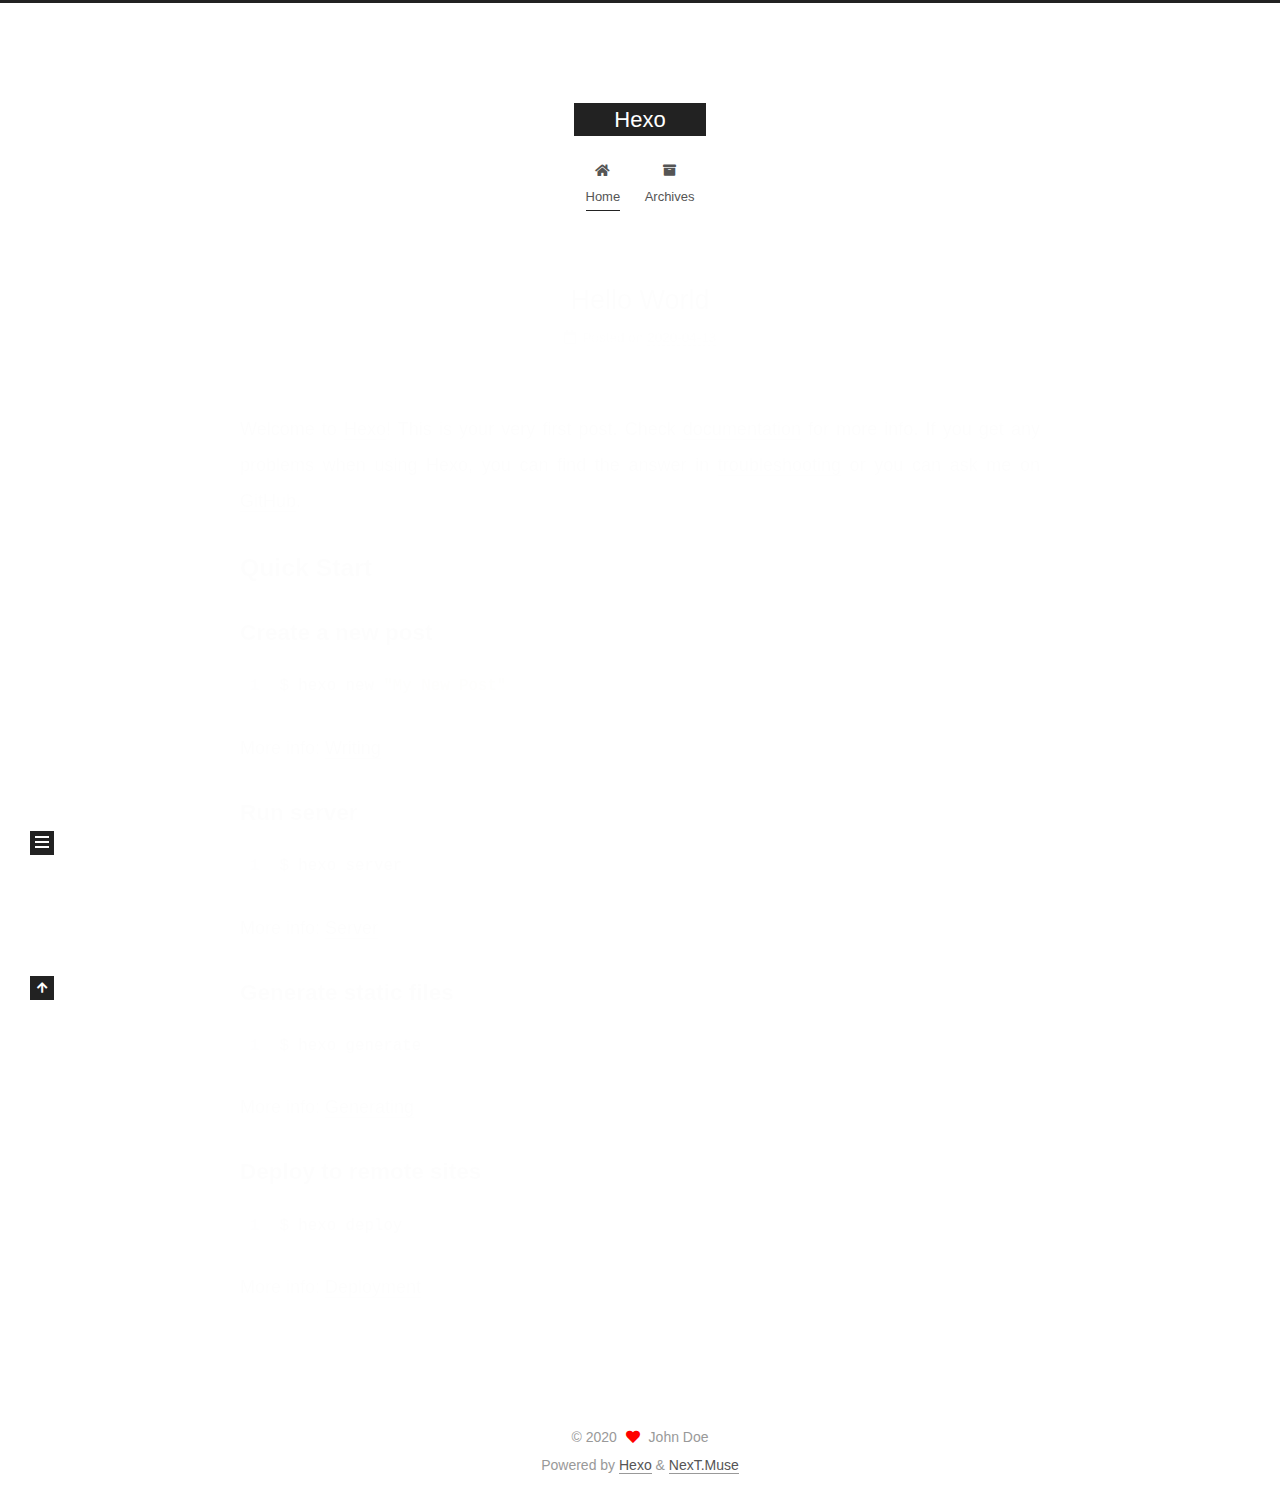
==== index.html @ 6c90b7fc "Site updated: 2020-04-13 21:59:15" ====
<!DOCTYPE html>
<html lang="en">
<head>
  <meta charset="UTF-8">
<meta name="viewport" content="width=device-width, initial-scale=1, maximum-scale=2">
<meta name="theme-color" content="#222">
<meta name="generator" content="Hexo 4.2.0">
  <link rel="apple-touch-icon" sizes="180x180" href="/images/apple-touch-icon-next.png">
  <link rel="icon" type="image/png" sizes="32x32" href="/images/favicon-32x32-next.png">
  <link rel="icon" type="image/png" sizes="16x16" href="/images/favicon-16x16-next.png">
  <link rel="mask-icon" href="/images/logo.svg" color="#222">

<link rel="stylesheet" href="/css/main.css">


<link rel="stylesheet" href="/lib/font-awesome/css/all.min.css">

<script id="hexo-configurations">
    var NexT = window.NexT || {};
    var CONFIG = {"hostname":"yoursite.com","root":"/","scheme":"Muse","version":"7.8.0","exturl":false,"sidebar":{"position":"left","display":"post","padding":18,"offset":12,"onmobile":false},"copycode":{"enable":false,"show_result":false,"style":null},"back2top":{"enable":true,"sidebar":false,"scrollpercent":false},"bookmark":{"enable":false,"color":"#222","save":"auto"},"fancybox":false,"mediumzoom":false,"lazyload":false,"pangu":false,"comments":{"style":"tabs","active":null,"storage":true,"lazyload":false,"nav":null},"algolia":{"hits":{"per_page":10},"labels":{"input_placeholder":"Search for Posts","hits_empty":"We didn't find any results for the search: ${query}","hits_stats":"${hits} results found in ${time} ms"}},"localsearch":{"enable":false,"trigger":"auto","top_n_per_article":1,"unescape":false,"preload":false},"motion":{"enable":true,"async":false,"transition":{"post_block":"fadeIn","post_header":"slideDownIn","post_body":"slideDownIn","coll_header":"slideLeftIn","sidebar":"slideUpIn"}}};
  </script>

  <meta property="og:type" content="website">
<meta property="og:title" content="Hexo">
<meta property="og:url" content="http://yoursite.com/index.html">
<meta property="og:site_name" content="Hexo">
<meta property="og:locale" content="en_US">
<meta property="article:author" content="John Doe">
<meta name="twitter:card" content="summary">

<link rel="canonical" href="http://yoursite.com/">


<script id="page-configurations">
  // https://hexo.io/docs/variables.html
  CONFIG.page = {
    sidebar: "",
    isHome : true,
    isPost : false,
    lang   : 'en'
  };
</script>

  <title>Hexo</title>
  






  <noscript>
  <style>
  .use-motion .brand,
  .use-motion .menu-item,
  .sidebar-inner,
  .use-motion .post-block,
  .use-motion .pagination,
  .use-motion .comments,
  .use-motion .post-header,
  .use-motion .post-body,
  .use-motion .collection-header { opacity: initial; }

  .use-motion .site-title,
  .use-motion .site-subtitle {
    opacity: initial;
    top: initial;
  }

  .use-motion .logo-line-before i { left: initial; }
  .use-motion .logo-line-after i { right: initial; }
  </style>
</noscript>

</head>

<body itemscope itemtype="http://schema.org/WebPage">
  <div class="container use-motion">
    <div class="headband"></div>

    <header class="header" itemscope itemtype="http://schema.org/WPHeader">
      <div class="header-inner"><div class="site-brand-container">
  <div class="site-nav-toggle">
    <div class="toggle" aria-label="Toggle navigation bar">
      <span class="toggle-line toggle-line-first"></span>
      <span class="toggle-line toggle-line-middle"></span>
      <span class="toggle-line toggle-line-last"></span>
    </div>
  </div>

  <div class="site-meta">

    <a href="/" class="brand" rel="start">
      <span class="logo-line-before"><i></i></span>
      <h1 class="site-title">Hexo</h1>
      <span class="logo-line-after"><i></i></span>
    </a>
  </div>

  <div class="site-nav-right">
    <div class="toggle popup-trigger">
    </div>
  </div>
</div>




<nav class="site-nav">
  <ul id="menu" class="main-menu menu">
        <li class="menu-item menu-item-home">

    <a href="/" rel="section"><i class="fa fa-home fa-fw"></i>Home</a>

  </li>
        <li class="menu-item menu-item-archives">

    <a href="/archives/" rel="section"><i class="fa fa-archive fa-fw"></i>Archives</a>

  </li>
  </ul>
</nav>




</div>
    </header>

    
  <div class="back-to-top">
    <i class="fa fa-arrow-up"></i>
    <span>0%</span>
  </div>


    <main class="main">
      <div class="main-inner">
        <div class="content-wrap">
          

          <div class="content index posts-expand">
            
      
  
  
  <article itemscope itemtype="http://schema.org/Article" class="post-block" lang="en">
    <link itemprop="mainEntityOfPage" href="http://yoursite.com/2020/04/13/hello-world/">

    <span hidden itemprop="author" itemscope itemtype="http://schema.org/Person">
      <meta itemprop="image" content="/images/avatar.gif">
      <meta itemprop="name" content="John Doe">
      <meta itemprop="description" content="">
    </span>

    <span hidden itemprop="publisher" itemscope itemtype="http://schema.org/Organization">
      <meta itemprop="name" content="Hexo">
    </span>
      <header class="post-header">
        <h2 class="post-title" itemprop="name headline">
          
            <a href="/2020/04/13/hello-world/" class="post-title-link" itemprop="url">Hello World</a>
        </h2>

        <div class="post-meta">
            <span class="post-meta-item">
              <span class="post-meta-item-icon">
                <i class="far fa-calendar"></i>
              </span>
              <span class="post-meta-item-text">Posted on</span>

              <time title="Created: 2020-04-13 21:19:01" itemprop="dateCreated datePublished" datetime="2020-04-13T21:19:01+08:00">2020-04-13</time>
            </span>

          

        </div>
      </header>

    
    
    
    <div class="post-body" itemprop="articleBody">

      
          <p>Welcome to <a href="https://hexo.io/" target="_blank" rel="noopener">Hexo</a>! This is your very first post. Check <a href="https://hexo.io/docs/" target="_blank" rel="noopener">documentation</a> for more info. If you get any problems when using Hexo, you can find the answer in <a href="https://hexo.io/docs/troubleshooting.html" target="_blank" rel="noopener">troubleshooting</a> or you can ask me on <a href="https://github.com/hexojs/hexo/issues" target="_blank" rel="noopener">GitHub</a>.</p>
<h2 id="Quick-Start"><a href="#Quick-Start" class="headerlink" title="Quick Start"></a>Quick Start</h2><h3 id="Create-a-new-post"><a href="#Create-a-new-post" class="headerlink" title="Create a new post"></a>Create a new post</h3><figure class="highlight bash"><table><tr><td class="gutter"><pre><span class="line">1</span><br></pre></td><td class="code"><pre><span class="line">$ hexo new <span class="string">"My New Post"</span></span><br></pre></td></tr></table></figure>

<p>More info: <a href="https://hexo.io/docs/writing.html" target="_blank" rel="noopener">Writing</a></p>
<h3 id="Run-server"><a href="#Run-server" class="headerlink" title="Run server"></a>Run server</h3><figure class="highlight bash"><table><tr><td class="gutter"><pre><span class="line">1</span><br></pre></td><td class="code"><pre><span class="line">$ hexo server</span><br></pre></td></tr></table></figure>

<p>More info: <a href="https://hexo.io/docs/server.html" target="_blank" rel="noopener">Server</a></p>
<h3 id="Generate-static-files"><a href="#Generate-static-files" class="headerlink" title="Generate static files"></a>Generate static files</h3><figure class="highlight bash"><table><tr><td class="gutter"><pre><span class="line">1</span><br></pre></td><td class="code"><pre><span class="line">$ hexo generate</span><br></pre></td></tr></table></figure>

<p>More info: <a href="https://hexo.io/docs/generating.html" target="_blank" rel="noopener">Generating</a></p>
<h3 id="Deploy-to-remote-sites"><a href="#Deploy-to-remote-sites" class="headerlink" title="Deploy to remote sites"></a>Deploy to remote sites</h3><figure class="highlight bash"><table><tr><td class="gutter"><pre><span class="line">1</span><br></pre></td><td class="code"><pre><span class="line">$ hexo deploy</span><br></pre></td></tr></table></figure>

<p>More info: <a href="https://hexo.io/docs/one-command-deployment.html" target="_blank" rel="noopener">Deployment</a></p>

      
    </div>

    
    
    
      <footer class="post-footer">
        <div class="post-eof"></div>
      </footer>
  </article>
  
  
  


  



          </div>
          

<script>
  window.addEventListener('tabs:register', () => {
    let { activeClass } = CONFIG.comments;
    if (CONFIG.comments.storage) {
      activeClass = localStorage.getItem('comments_active') || activeClass;
    }
    if (activeClass) {
      let activeTab = document.querySelector(`a[href="#comment-${activeClass}"]`);
      if (activeTab) {
        activeTab.click();
      }
    }
  });
  if (CONFIG.comments.storage) {
    window.addEventListener('tabs:click', event => {
      if (!event.target.matches('.tabs-comment .tab-content .tab-pane')) return;
      let commentClass = event.target.classList[1];
      localStorage.setItem('comments_active', commentClass);
    });
  }
</script>

        </div>
          
  
  <div class="toggle sidebar-toggle">
    <span class="toggle-line toggle-line-first"></span>
    <span class="toggle-line toggle-line-middle"></span>
    <span class="toggle-line toggle-line-last"></span>
  </div>

  <aside class="sidebar">
    <div class="sidebar-inner">

      <ul class="sidebar-nav motion-element">
        <li class="sidebar-nav-toc">
          Table of Contents
        </li>
        <li class="sidebar-nav-overview">
          Overview
        </li>
      </ul>

      <!--noindex-->
      <div class="post-toc-wrap sidebar-panel">
      </div>
      <!--/noindex-->

      <div class="site-overview-wrap sidebar-panel">
        <div class="site-author motion-element" itemprop="author" itemscope itemtype="http://schema.org/Person">
  <p class="site-author-name" itemprop="name">John Doe</p>
  <div class="site-description" itemprop="description"></div>
</div>
<div class="site-state-wrap motion-element">
  <nav class="site-state">
      <div class="site-state-item site-state-posts">
          <a href="/archives/">
        
          <span class="site-state-item-count">1</span>
          <span class="site-state-item-name">posts</span>
        </a>
      </div>
  </nav>
</div>



      </div>

    </div>
  </aside>
  <div id="sidebar-dimmer"></div>


      </div>
    </main>

    <footer class="footer">
      <div class="footer-inner">
        

        

<div class="copyright">
  
  &copy; 
  <span itemprop="copyrightYear">2020</span>
  <span class="with-love">
    <i class="fa fa-heart"></i>
  </span>
  <span class="author" itemprop="copyrightHolder">John Doe</span>
</div>
  <div class="powered-by">Powered by <a href="https://hexo.io/" class="theme-link" rel="noopener" target="_blank">Hexo</a> & <a href="https://muse.theme-next.org/" class="theme-link" rel="noopener" target="_blank">NexT.Muse</a>
  </div>

        








      </div>
    </footer>
  </div>

  
  <script src="/lib/anime.min.js"></script>
  <script src="/lib/velocity/velocity.min.js"></script>
  <script src="/lib/velocity/velocity.ui.min.js"></script>

<script src="/js/utils.js"></script>

<script src="/js/motion.js"></script>


<script src="/js/schemes/muse.js"></script>


<script src="/js/next-boot.js"></script>




  















  

  

</body>
</html>
---- css/main.css ----
:root {
  --body-bg-color: #fff;
  --content-bg-color: #fff;
  --card-bg-color: #f5f5f5;
  --text-color: #555;
  --blockquote-color: #666;
  --link-color: #555;
  --link-hover-color: #222;
  --brand-color: #fff;
  --brand-hover-color: #fff;
  --table-row-odd-bg-color: #f9f9f9;
  --table-row-hover-bg-color: #f5f5f5;
  --menu-item-bg-color: #f5f5f5;
  --btn-default-bg: #222;
  --btn-default-color: #fff;
  --btn-default-border-color: #222;
  --btn-default-hover-bg: #fff;
  --btn-default-hover-color: #222;
  --btn-default-hover-border-color: #222;
}
html {
  line-height: 1.15; /* 1 */
  -webkit-text-size-adjust: 100%; /* 2 */
}
body {
  margin: 0;
}
main {
  display: block;
}
h1 {
  font-size: 2em;
  margin: 0.67em 0;
}
hr {
  box-sizing: content-box; /* 1 */
  height: 0; /* 1 */
  overflow: visible; /* 2 */
}
pre {
  font-family: monospace, monospace; /* 1 */
  font-size: 1em; /* 2 */
}
a {
  background: transparent;
}
abbr[title] {
  border-bottom: none; /* 1 */
  text-decoration: underline; /* 2 */
  text-decoration: underline dotted; /* 2 */
}
b,
strong {
  font-weight: bolder;
}
code,
kbd,
samp {
  font-family: monospace, monospace; /* 1 */
  font-size: 1em; /* 2 */
}
small {
  font-size: 80%;
}
sub,
sup {
  font-size: 75%;
  line-height: 0;
  position: relative;
  vertical-align: baseline;
}
sub {
  bottom: -0.25em;
}
sup {
  top: -0.5em;
}
img {
  border-style: none;
}
button,
input,
optgroup,
select,
textarea {
  font-family: inherit; /* 1 */
  font-size: 100%; /* 1 */
  line-height: 1.15; /* 1 */
  margin: 0; /* 2 */
}
button,
input {
/* 1 */
  overflow: visible;
}
button,
select {
/* 1 */
  text-transform: none;
}
button,
[type='button'],
[type='reset'],
[type='submit'] {
  -webkit-appearance: button;
}
button::-moz-focus-inner,
[type='button']::-moz-focus-inner,
[type='reset']::-moz-focus-inner,
[type='submit']::-moz-focus-inner {
  border-style: none;
  padding: 0;
}
button:-moz-focusring,
[type='button']:-moz-focusring,
[type='reset']:-moz-focusring,
[type='submit']:-moz-focusring {
  outline: 1px dotted ButtonText;
}
fieldset {
  padding: 0.35em 0.75em 0.625em;
}
legend {
  box-sizing: border-box; /* 1 */
  color: inherit; /* 2 */
  display: table; /* 1 */
  max-width: 100%; /* 1 */
  padding: 0; /* 3 */
  white-space: normal; /* 1 */
}
progress {
  vertical-align: baseline;
}
textarea {
  overflow: auto;
}
[type='checkbox'],
[type='radio'] {
  box-sizing: border-box; /* 1 */
  padding: 0; /* 2 */
}
[type='number']::-webkit-inner-spin-button,
[type='number']::-webkit-outer-spin-button {
  height: auto;
}
[type='search'] {
  outline-offset: -2px; /* 2 */
  -webkit-appearance: textfield; /* 1 */
}
[type='search']::-webkit-search-decoration {
  -webkit-appearance: none;
}
::-webkit-file-upload-button {
  font: inherit; /* 2 */
  -webkit-appearance: button; /* 1 */
}
details {
  display: block;
}
summary {
  display: list-item;
}
template {
  display: none;
}
[hidden] {
  display: none;
}
::selection {
  background: #262a30;
  color: #eee;
}
html,
body {
  height: 100%;
}
body {
  background: var(--body-bg-color);
  color: var(--text-color);
  font-family: 'Lato', "PingFang SC", "Microsoft YaHei", sans-serif;
  font-size: 1em;
  line-height: 2;
}
@media (max-width: 991px) {
  body {
    padding-left: 0 !important;
    padding-right: 0 !important;
  }
}
h1,
h2,
h3,
h4,
h5,
h6 {
  font-family: 'Lato', "PingFang SC", "Microsoft YaHei", sans-serif;
  font-weight: bold;
  line-height: 1.5;
  margin: 20px 0 15px;
}
h1 {
  font-size: 1.5em;
}
h2 {
  font-size: 1.375em;
}
h3 {
  font-size: 1.25em;
}
h4 {
  font-size: 1.125em;
}
h5 {
  font-size: 1em;
}
h6 {
  font-size: 0.875em;
}
p {
  margin: 0 0 20px 0;
}
a,
span.exturl {
  border-bottom: 1px solid #999;
  color: var(--link-color);
  outline: 0;
  text-decoration: none;
  overflow-wrap: break-word;
  word-wrap: break-word;
  cursor: pointer;
}
a:hover,
span.exturl:hover {
  border-bottom-color: var(--link-hover-color);
  color: var(--link-hover-color);
}
iframe,
img,
video {
  display: block;
  margin-left: auto;
  margin-right: auto;
  max-width: 100%;
}
hr {
  background-image: repeating-linear-gradient(-45deg, #ddd, #ddd 4px, transparent 4px, transparent 8px);
  border: 0;
  height: 3px;
  margin: 40px 0;
}
blockquote {
  border-left: 4px solid #ddd;
  color: var(--blockquote-color);
  margin: 0;
  padding: 0 15px;
}
blockquote cite::before {
  content: '-';
  padding: 0 5px;
}
dt {
  font-weight: bold;
}
dd {
  margin: 0;
  padding: 0;
}
kbd {
  background-color: #f5f5f5;
  background-image: linear-gradient(#eee, #fff, #eee);
  border: 1px solid #ccc;
  border-radius: 0.2em;
  box-shadow: 0.1em 0.1em 0.2em rgba(0,0,0,0.1);
  color: #555;
  font-family: inherit;
  padding: 0.1em 0.3em;
  white-space: nowrap;
}
.table-container {
  overflow: auto;
}
table {
  border-collapse: collapse;
  border-spacing: 0;
  font-size: 0.875em;
  margin: 0 0 20px 0;
  width: 100%;
}
tbody tr:nth-of-type(odd) {
  background: var(--table-row-odd-bg-color);
}
tbody tr:hover {
  background: var(--table-row-hover-bg-color);
}
caption,
th,
td {
  font-weight: normal;
  padding: 8px;
  text-align: left;
  vertical-align: middle;
}
th,
td {
  border: 1px solid #ddd;
  border-bottom: 3px solid #ddd;
}
th {
  font-weight: 700;
  padding-bottom: 10px;
}
td {
  border-bottom-width: 1px;
}
.btn {
  background: var(--btn-default-bg);
  border: 2px solid var(--btn-default-border-color);
  border-radius: 0;
  color: var(--btn-default-color);
  display: inline-block;
  font-size: 0.875em;
  line-height: 2;
  padding: 0 20px;
  text-decoration: none;
  transition-property: background-color;
  transition-delay: 0s;
  transition-duration: 0.2s;
  transition-timing-function: ease-in-out;
}
.btn:hover {
  background: var(--btn-default-hover-bg);
  border-color: var(--btn-default-hover-border-color);
  color: var(--btn-default-hover-color);
}
.btn + .btn {
  margin: 0 0 8px 8px;
}
.btn .fa-fw {
  text-align: left;
  width: 1.285714285714286em;
}
.toggle {
  line-height: 0;
}
.toggle .toggle-line {
  background: #fff;
  display: inline-block;
  height: 2px;
  left: 0;
  position: relative;
  top: 0;
  transition: all 0.4s;
  vertical-align: top;
  width: 100%;
}
.toggle .toggle-line:not(:first-child) {
  margin-top: 3px;
}
.toggle.toggle-arrow .toggle-line-first {
  left: 50%;
  top: 2px;
  transform: rotate(45deg);
  width: 50%;
}
.toggle.toggle-arrow .toggle-line-middle {
  left: 2px;
  width: 90%;
}
.toggle.toggle-arrow .toggle-line-last {
  left: 50%;
  top: -2px;
  transform: rotate(-45deg);
  width: 50%;
}
.toggle.toggle-close .toggle-line-first {
  transform: rotate(-45deg);
  top: 5px;
}
.toggle.toggle-close .toggle-line-middle {
  opacity: 0;
}
.toggle.toggle-close .toggle-line-last {
  transform: rotate(45deg);
  top: -5px;
}
.highlight,
pre {
  background: #f7f7f7;
  color: #4d4d4c;
  line-height: 1.6;
  margin: 0 auto 20px;
}
pre,
code {
  font-family: consolas, Menlo, monospace, "PingFang SC", "Microsoft YaHei";
}
code {
  background: #eee;
  border-radius: 3px;
  color: #555;
  padding: 2px 4px;
  overflow-wrap: break-word;
  word-wrap: break-word;
}
.highlight *::selection {
  background: #d6d6d6;
}
.highlight pre {
  border: 0;
  margin: 0;
  padding: 10px 0;
}
.highlight table {
  border: 0;
  margin: 0;
  width: auto;
}
.highlight td {
  border: 0;
  padding: 0;
}
.highlight figcaption {
  background: #eff2f3;
  color: #4d4d4c;
  display: flex;
  font-size: 0.875em;
  justify-content: space-between;
  line-height: 1.2;
  padding: 0.5em;
}
.highlight figcaption a {
  color: #4d4d4c;
}
.highlight figcaption a:hover {
  border-bottom-color: #4d4d4c;
}
.highlight .gutter {
  -moz-user-select: none;
  -ms-user-select: none;
  -webkit-user-select: none;
  user-select: none;
}
.highlight .gutter pre {
  background: #eff2f3;
  color: #869194;
  padding-left: 10px;
  padding-right: 10px;
  text-align: right;
}
.highlight .code pre {
  background: #f7f7f7;
  padding-left: 10px;
  width: 100%;
}
.gist table {
  width: auto;
}
.gist table td {
  border: 0;
}
pre {
  overflow: auto;
  padding: 10px;
}
pre code {
  background: none;
  color: #4d4d4c;
  font-size: 0.875em;
  padding: 0;
  text-shadow: none;
}
pre .deletion {
  background: #fdd;
}
pre .addition {
  background: #dfd;
}
pre .meta {
  color: #eab700;
  -moz-user-select: none;
  -ms-user-select: none;
  -webkit-user-select: none;
  user-select: none;
}
pre .comment {
  color: #8e908c;
}
pre .variable,
pre .attribute,
pre .tag,
pre .name,
pre .regexp,
pre .ruby .constant,
pre .xml .tag .title,
pre .xml .pi,
pre .xml .doctype,
pre .html .doctype,
pre .css .id,
pre .css .class,
pre .css .pseudo {
  color: #c82829;
}
pre .number,
pre .preprocessor,
pre .built_in,
pre .builtin-name,
pre .literal,
pre .params,
pre .constant,
pre .command {
  color: #f5871f;
}
pre .ruby .class .title,
pre .css .rules .attribute,
pre .string,
pre .symbol,
pre .value,
pre .inheritance,
pre .header,
pre .ruby .symbol,
pre .xml .cdata,
pre .special,
pre .formula {
  color: #718c00;
}
pre .title,
pre .css .hexcolor {
  color: #3e999f;
}
pre .function,
pre .python .decorator,
pre .python .title,
pre .ruby .function .title,
pre .ruby .title .keyword,
pre .perl .sub,
pre .javascript .title,
pre .coffeescript .title {
  color: #4271ae;
}
pre .keyword,
pre .javascript .function {
  color: #8959a8;
}
.blockquote-center {
  border-left: none;
  margin: 40px 0;
  padding: 0;
  position: relative;
  text-align: center;
}
.blockquote-center .fa {
  display: block;
  opacity: 0.6;
  position: absolute;
  width: 100%;
}
.blockquote-center .fa-quote-left {
  border-top: 1px solid #ccc;
  text-align: left;
  top: -20px;
}
.blockquote-center .fa-quote-right {
  border-bottom: 1px solid #ccc;
  text-align: right;
  bottom: -20px;
}
.blockquote-center p,
.blockquote-center div {
  text-align: center;
}
.post-body .group-picture img {
  margin: 0 auto;
  padding: 0 3px;
}
.group-picture-row {
  margin-bottom: 6px;
  overflow: hidden;
}
.group-picture-column {
  float: left;
  margin-bottom: 10px;
}
.post-body .label {
  color: #555;
  display: inline;
  padding: 0 2px;
}
.post-body .label.default {
  background: #f0f0f0;
}
.post-body .label.primary {
  background: #efe6f7;
}
.post-body .label.info {
  background: #e5f2f8;
}
.post-body .label.success {
  background: #e7f4e9;
}
.post-body .label.warning {
  background: #fcf6e1;
}
.post-body .label.danger {
  background: #fae8eb;
}
.post-body .tabs {
  margin-bottom: 20px;
}
.post-body .tabs,
.tabs-comment {
  display: block;
  padding-top: 10px;
  position: relative;
}
.post-body .tabs ul.nav-tabs,
.tabs-comment ul.nav-tabs {
  display: flex;
  flex-wrap: wrap;
  margin: 0;
  margin-bottom: -1px;
  padding: 0;
}
@media (max-width: 413px) {
  .post-body .tabs ul.nav-tabs,
  .tabs-comment ul.nav-tabs {
    display: block;
    margin-bottom: 5px;
  }
}
.post-body .tabs ul.nav-tabs li.tab,
.tabs-comment ul.nav-tabs li.tab {
  border-bottom: 1px solid #ddd;
  border-left: 1px solid transparent;
  border-right: 1px solid transparent;
  border-top: 3px solid transparent;
  flex-grow: 1;
  list-style-type: none;
  border-radius: 0 0 0 0;
}
@media (max-width: 413px) {
  .post-body .tabs ul.nav-tabs li.tab,
  .tabs-comment ul.nav-tabs li.tab {
    border-bottom: 1px solid transparent;
    border-left: 3px solid transparent;
    border-right: 1px solid transparent;
    border-top: 1px solid transparent;
  }
}
@media (max-width: 413px) {
  .post-body .tabs ul.nav-tabs li.tab,
  .tabs-comment ul.nav-tabs li.tab {
    border-radius: 0;
  }
}
.post-body .tabs ul.nav-tabs li.tab a,
.tabs-comment ul.nav-tabs li.tab a {
  border-bottom: initial;
  display: block;
  line-height: 1.8;
  outline: 0;
  padding: 0.25em 0.75em;
  text-align: center;
  transition-delay: 0s;
  transition-duration: 0.2s;
  transition-timing-function: ease-out;
}
.post-body .tabs ul.nav-tabs li.tab a i,
.tabs-comment ul.nav-tabs li.tab a i {
  width: 1.285714285714286em;
}
.post-body .tabs ul.nav-tabs li.tab.active,
.tabs-comment ul.nav-tabs li.tab.active {
  border-bottom: 1px solid transparent;
  border-left: 1px solid #ddd;
  border-right: 1px solid #ddd;
  border-top: 3px solid #fc6423;
}
@media (max-width: 413px) {
  .post-body .tabs ul.nav-tabs li.tab.active,
  .tabs-comment ul.nav-tabs li.tab.active {
    border-bottom: 1px solid #ddd;
    border-left: 3px solid #fc6423;
    border-right: 1px solid #ddd;
    border-top: 1px solid #ddd;
  }
}
.post-body .tabs ul.nav-tabs li.tab.active a,
.tabs-comment ul.nav-tabs li.tab.active a {
  color: var(--link-color);
  cursor: default;
}
.post-body .tabs .tab-content .tab-pane,
.tabs-comment .tab-content .tab-pane {
  border: 1px solid #ddd;
  border-top: 0;
  padding: 20px 20px 0 20px;
  border-radius: 0;
}
.post-body .tabs .tab-content .tab-pane:not(.active),
.tabs-comment .tab-content .tab-pane:not(.active) {
  display: none;
}
.post-body .tabs .tab-content .tab-pane.active,
.tabs-comment .tab-content .tab-pane.active {
  display: block;
}
.post-body .tabs .tab-content .tab-pane.active:nth-of-type(1),
.tabs-comment .tab-content .tab-pane.active:nth-of-type(1) {
  border-radius: 0 0 0 0;
}
@media (max-width: 413px) {
  .post-body .tabs .tab-content .tab-pane.active:nth-of-type(1),
  .tabs-comment .tab-content .tab-pane.active:nth-of-type(1) {
    border-radius: 0;
  }
}
.post-body .note {
  border-radius: 3px;
  margin-bottom: 20px;
  padding: 1em;
  position: relative;
  border: 1px solid #eee;
  border-left-width: 5px;
}
.post-body .note h2,
.post-body .note h3,
.post-body .note h4,
.post-body .note h5,
.post-body .note h6 {
  margin-top: 0;
  border-bottom: initial;
  margin-bottom: 0;
  padding-top: 0;
}
.post-body .note p:first-child,
.post-body .note ul:first-child,
.post-body .note ol:first-child,
.post-body .note table:first-child,
.post-body .note pre:first-child,
.post-body .note blockquote:first-child,
.post-body .note img:first-child {
  margin-top: 0;
}
.post-body .note p:last-child,
.post-body .note ul:last-child,
.post-body .note ol:last-child,
.post-body .note table:last-child,
.post-body .note pre:last-child,
.post-body .note blockquote:last-child,
.post-body .note img:last-child {
  margin-bottom: 0;
}
.post-body .note.default {
  border-left-color: #777;
}
.post-body .note.default h2,
.post-body .note.default h3,
.post-body .note.default h4,
.post-body .note.default h5,
.post-body .note.default h6 {
  color: #777;
}
.post-body .note.primary {
  border-left-color: #6f42c1;
}
.post-body .note.primary h2,
.post-body .note.primary h3,
.post-body .note.primary h4,
.post-body .note.primary h5,
.post-body .note.primary h6 {
  color: #6f42c1;
}
.post-body .note.info {
  border-left-color: #428bca;
}
.post-body .note.info h2,
.post-body .note.info h3,
.post-body .note.info h4,
.post-body .note.info h5,
.post-body .note.info h6 {
  color: #428bca;
}
.post-body .note.success {
  border-left-color: #5cb85c;
}
.post-body .note.success h2,
.post-body .note.success h3,
.post-body .note.success h4,
.post-body .note.success h5,
.post-body .note.success h6 {
  color: #5cb85c;
}
.post-body .note.warning {
  border-left-color: #f0ad4e;
}
.post-body .note.warning h2,
.post-body .note.warning h3,
.post-body .note.warning h4,
.post-body .note.warning h5,
.post-body .note.warning h6 {
  color: #f0ad4e;
}
.post-body .note.danger {
  border-left-color: #d9534f;
}
.post-body .note.danger h2,
.post-body .note.danger h3,
.post-body .note.danger h4,
.post-body .note.danger h5,
.post-body .note.danger h6 {
  color: #d9534f;
}
.pagination .prev,
.pagination .next,
.pagination .page-number,
.pagination .space {
  display: inline-block;
  margin: 0 10px;
  padding: 0 11px;
  position: relative;
  top: -1px;
}
@media (max-width: 767px) {
  .pagination .prev,
  .pagination .next,
  .pagination .page-number,
  .pagination .space {
    margin: 0 5px;
  }
}
.pagination {
  border-top: 1px solid #eee;
  margin: 120px 0 0;
  text-align: center;
}
.pagination .prev,
.pagination .next,
.pagination .page-number {
  border-bottom: 0;
  border-top: 1px solid #eee;
  transition-property: border-color;
  transition-delay: 0s;
  transition-duration: 0.2s;
  transition-timing-function: ease-in-out;
}
.pagination .prev:hover,
.pagination .next:hover,
.pagination .page-number:hover {
  border-top-color: #222;
}
.pagination .space {
  margin: 0;
  padding: 0;
}
.pagination .prev {
  margin-left: 0;
}
.pagination .next {
  margin-right: 0;
}
.pagination .page-number.current {
  background: #ccc;
  border-top-color: #ccc;
  color: #fff;
}
@media (max-width: 767px) {
  .pagination {
    border-top: none;
  }
  .pagination .prev,
  .pagination .next,
  .pagination .page-number {
    border-bottom: 1px solid #eee;
    border-top: 0;
    margin-bottom: 10px;
    padding: 0 10px;
  }
  .pagination .prev:hover,
  .pagination .next:hover,
  .pagination .page-number:hover {
    border-bottom-color: #222;
  }
}
.comments {
  margin-top: 60px;
  overflow: hidden;
}
.comment-button-group {
  display: flex;
  flex-wrap: wrap-reverse;
  justify-content: center;
  margin: 1em 0;
}
.comment-button-group .comment-button {
  margin: 0.1em 0.2em;
}
.comment-button-group .comment-button.active {
  background: var(--btn-default-hover-bg);
  border-color: var(--btn-default-hover-border-color);
  color: var(--btn-default-hover-color);
}
.comment-position {
  display: none;
}
.comment-position.active {
  display: block;
}
.tabs-comment {
  background: var(--content-bg-color);
  margin-top: 4em;
  padding-top: 0;
}
.tabs-comment .comments {
  border: 0;
  box-shadow: none;
  margin-top: 0;
  padding-top: 0;
}
.container {
  min-height: 100%;
  position: relative;
}
.main-inner {
  margin: 0 auto;
  width: 700px;
}
@media (min-width: 1200px) {
  .main-inner {
    width: 800px;
  }
}
@media (min-width: 1600px) {
  .main-inner {
    width: 900px;
  }
}
@media (max-width: 767px) {
  .content-wrap {
    padding: 0 20px;
  }
}
.header {
  background: transparent;
}
.header-inner {
  margin: 0 auto;
  width: 700px;
}
@media (min-width: 1200px) {
  .header-inner {
    width: 800px;
  }
}
@media (min-width: 1600px) {
  .header-inner {
    width: 900px;
  }
}
.site-brand-container {
  display: flex;
  flex-shrink: 0;
  padding: 0 10px;
}
.headband {
  background: #222;
  height: 3px;
}
.site-meta {
  flex-grow: 1;
  text-align: center;
}
@media (max-width: 767px) {
  .site-meta {
    text-align: center;
  }
}
.brand {
  border-bottom: none;
  color: var(--brand-color);
  display: inline-block;
  line-height: 1.375em;
  padding: 0 40px;
  position: relative;
}
.brand:hover {
  color: var(--brand-hover-color);
}
.site-title {
  font-family: 'Lato', "PingFang SC", "Microsoft YaHei", sans-serif;
  font-size: 1.375em;
  font-weight: normal;
  margin: 0;
}
.site-subtitle {
  color: #999;
  font-size: 0.8125em;
  margin: 10px 0;
}
.use-motion .brand {
  opacity: 0;
}
.use-motion .site-title,
.use-motion .site-subtitle,
.use-motion .custom-logo-image {
  opacity: 0;
  position: relative;
  top: -10px;
}
.site-nav-toggle,
.site-nav-right {
  display: none;
}
@media (max-width: 767px) {
  .site-nav-toggle,
  .site-nav-right {
    display: flex;
    flex-direction: column;
    justify-content: center;
  }
}
.site-nav-toggle .toggle,
.site-nav-right .toggle {
  color: var(--text-color);
  padding: 10px;
  width: 22px;
}
.site-nav-toggle .toggle .toggle-line,
.site-nav-right .toggle .toggle-line {
  background: var(--text-color);
  border-radius: 1px;
}
.site-nav {
  display: block;
}
@media (max-width: 767px) {
  .site-nav {
    clear: both;
    display: none;
  }
}
.site-nav.site-nav-on {
  display: block;
}
.menu {
  margin-top: 20px;
  padding-left: 0;
  text-align: center;
}
.menu-item {
  display: inline-block;
  list-style: none;
  margin: 0 10px;
}
@media (max-width: 767px) {
  .menu-item {
    display: block;
    margin-top: 10px;
  }
  .menu-item.menu-item-search {
    display: none;
  }
}
.menu-item a,
.menu-item span.exturl {
  border-bottom: 0;
  display: block;
  font-size: 0.8125em;
  transition-property: border-color;
  transition-delay: 0s;
  transition-duration: 0.2s;
  transition-timing-function: ease-in-out;
}
@media (hover: none) {
  .menu-item a:hover,
  .menu-item span.exturl:hover {
    border-bottom-color: transparent !important;
  }
}
.menu-item .fa,
.menu-item .fab,
.menu-item .far,
.menu-item .fas {
  margin-right: 8px;
}
.menu-item .badge {
  display: inline-block;
  font-weight: bold;
  line-height: 1;
  margin-left: 0.35em;
  margin-top: 0.35em;
  text-align: center;
  white-space: nowrap;
}
@media (max-width: 767px) {
  .menu-item .badge {
    float: right;
    margin-left: 0;
  }
}
.menu-item-active a,
.menu .menu-item a:hover,
.menu .menu-item span.exturl:hover {
  background: var(--menu-item-bg-color);
}
.use-motion .menu-item {
  opacity: 0;
}
.sidebar {
  background: #222;
  bottom: 0;
  box-shadow: inset 0 2px 6px #000;
  position: fixed;
  top: 0;
}
@media (max-width: 991px) {
  .sidebar {
    display: none;
  }
}
.sidebar-inner {
  color: #999;
  padding: 18px 10px;
  text-align: center;
}
.cc-license {
  margin-top: 10px;
  text-align: center;
}
.cc-license .cc-opacity {
  border-bottom: none;
  opacity: 0.7;
}
.cc-license .cc-opacity:hover {
  opacity: 0.9;
}
.cc-license img {
  display: inline-block;
}
.site-author-image {
  border: 2px solid #333;
  display: block;
  margin: 0 auto;
  max-width: 96px;
  padding: 2px;
}
.site-author-name {
  color: #f5f5f5;
  font-weight: normal;
  margin: 5px 0 0;
  text-align: center;
}
.site-description {
  color: #999;
  font-size: 1em;
  margin-top: 5px;
  text-align: center;
}
.links-of-author {
  margin-top: 15px;
}
.links-of-author a,
.links-of-author span.exturl {
  border-bottom-color: #555;
  display: inline-block;
  font-size: 0.8125em;
  margin-bottom: 10px;
  margin-right: 10px;
  vertical-align: middle;
}
.links-of-author a::before,
.links-of-author span.exturl::before {
  background: #91beff;
  border-radius: 50%;
  content: ' ';
  display: inline-block;
  height: 4px;
  margin-right: 3px;
  vertical-align: middle;
  width: 4px;
}
.sidebar-button {
  margin-top: 15px;
}
.sidebar-button a {
  border: 1px solid #fc6423;
  border-radius: 4px;
  color: #fc6423;
  display: inline-block;
  padding: 0 15px;
}
.sidebar-button a .fa,
.sidebar-button a .fab,
.sidebar-button a .far,
.sidebar-button a .fas {
  margin-right: 5px;
}
.sidebar-button a:hover {
  background: #fc6423;
  border: 1px solid #fc6423;
  color: #fff;
}
.sidebar-button a:hover .fa,
.sidebar-button a:hover .fab,
.sidebar-button a:hover .far,
.sidebar-button a:hover .fas {
  color: #fff;
}
.links-of-blogroll {
  font-size: 0.8125em;
  margin-top: 10px;
}
.links-of-blogroll-title {
  font-size: 0.875em;
  font-weight: 600;
  margin-top: 0;
}
.links-of-blogroll-list {
  list-style: none;
  margin: 0;
  padding: 0;
}
#sidebar-dimmer {
  display: none;
}
@media (max-width: 767px) {
  #sidebar-dimmer {
    background: #000;
    display: block;
    height: 100%;
    left: 100%;
    opacity: 0;
    position: fixed;
    top: 0;
    width: 100%;
    z-index: 1100;
  }
  .sidebar-active + #sidebar-dimmer {
    opacity: 0.7;
    transform: translateX(-100%);
    transition: opacity 0.5s;
  }
}
.sidebar-nav {
  margin: 0;
  padding-bottom: 20px;
  padding-left: 0;
}
.sidebar-nav li {
  border-bottom: 1px solid transparent;
  color: #666;
  cursor: pointer;
  display: inline-block;
  font-size: 0.875em;
}
.sidebar-nav li.sidebar-nav-overview {
  margin-left: 10px;
}
.sidebar-nav li:hover {
  color: #f5f5f5;
}
.sidebar-nav .sidebar-nav-active {
  border-bottom-color: #87daff;
  color: #87daff;
}
.sidebar-nav .sidebar-nav-active:hover {
  color: #87daff;
}
.sidebar-panel {
  display: none;
  overflow-x: hidden;
  overflow-y: auto;
}
.sidebar-panel-active {
  display: block;
}
.sidebar-toggle {
  background: #222;
  bottom: 45px;
  cursor: pointer;
  height: 14px;
  left: 30px;
  padding: 5px;
  position: fixed;
  width: 14px;
  z-index: 1300;
}
@media (max-width: 991px) {
  .sidebar-toggle {
    left: 20px;
    opacity: 0.8;
    display: none;
  }
}
.sidebar-toggle:hover .toggle-line {
  background: #87daff;
}
.post-toc {
  font-size: 0.875em;
}
.post-toc ol {
  list-style: none;
  margin: 0;
  padding: 0 2px 5px 10px;
  text-align: left;
}
.post-toc ol > ol {
  padding-left: 0;
}
.post-toc ol a {
  transition-property: all;
  transition-delay: 0s;
  transition-duration: 0.2s;
  transition-timing-function: ease-in-out;
}
.post-toc .nav-item {
  line-height: 1.8;
  overflow: hidden;
  text-overflow: ellipsis;
  white-space: nowrap;
}
.post-toc .nav .nav-child {
  display: none;
}
.post-toc .nav .active > .nav-child {
  display: block;
}
.post-toc .nav .active-current > .nav-child {
  display: block;
}
.post-toc .nav .active-current > .nav-child > .nav-item {
  display: block;
}
.post-toc .nav .active > a {
  border-bottom-color: #87daff;
  color: #87daff;
}
.post-toc .nav .active-current > a {
  color: #87daff;
}
.post-toc .nav .active-current > a:hover {
  color: #87daff;
}
.site-state {
  display: flex;
  justify-content: center;
  line-height: 1.4;
  margin-top: 10px;
  overflow: hidden;
  text-align: center;
  white-space: nowrap;
}
.site-state-item {
  padding: 0 15px;
}
.site-state-item:not(:first-child) {
  border-left: 1px solid #333;
}
.site-state-item a {
  border-bottom: none;
}
.site-state-item-count {
  display: block;
  font-size: 1.25em;
  font-weight: 600;
  text-align: center;
}
.site-state-item-name {
  color: inherit;
  font-size: 0.875em;
}
.footer {
  color: #999;
  font-size: 0.875em;
  padding: 20px 0;
}
.footer.footer-fixed {
  bottom: 0;
  left: 0;
  position: absolute;
  right: 0;
}
.footer-inner {
  box-sizing: border-box;
  margin: 0 auto;
  text-align: center;
  width: 700px;
}
@media (min-width: 1200px) {
  .footer-inner {
    width: 800px;
  }
}
@media (min-width: 1600px) {
  .footer-inner {
    width: 900px;
  }
}
.languages {
  display: inline-block;
  font-size: 1.125em;
  position: relative;
}
.languages .lang-select-label span {
  margin: 0 0.5em;
}
.languages .lang-select {
  height: 100%;
  left: 0;
  opacity: 0;
  position: absolute;
  top: 0;
  width: 100%;
}
.with-love {
  color: #ff0000;
  display: inline-block;
  margin: 0 5px;
}
.powered-by,
.theme-info {
  display: inline-block;
}
@-moz-keyframes iconAnimate {
  0%, 100% {
    transform: scale(1);
  }
  10%, 30% {
    transform: scale(0.9);
  }
  20%, 40%, 60%, 80% {
    transform: scale(1.1);
  }
  50%, 70% {
    transform: scale(1.1);
  }
}
@-webkit-keyframes iconAnimate {
  0%, 100% {
    transform: scale(1);
  }
  10%, 30% {
    transform: scale(0.9);
  }
  20%, 40%, 60%, 80% {
    transform: scale(1.1);
  }
  50%, 70% {
    transform: scale(1.1);
  }
}
@-o-keyframes iconAnimate {
  0%, 100% {
    transform: scale(1);
  }
  10%, 30% {
    transform: scale(0.9);
  }
  20%, 40%, 60%, 80% {
    transform: scale(1.1);
  }
  50%, 70% {
    transform: scale(1.1);
  }
}
@keyframes iconAnimate {
  0%, 100% {
    transform: scale(1);
  }
  10%, 30% {
    transform: scale(0.9);
  }
  20%, 40%, 60%, 80% {
    transform: scale(1.1);
  }
  50%, 70% {
    transform: scale(1.1);
  }
}
.back-to-top {
  font-size: 12px;
  text-align: center;
  transition-delay: 0s;
  transition-duration: 0.2s;
  transition-timing-function: ease-in-out;
}
.back-to-top {
  background: #222;
  bottom: -100px;
  box-sizing: border-box;
  color: #fff;
  cursor: pointer;
  left: 30px;
  opacity: 1;
  padding: 0 6px;
  position: fixed;
  transition-property: bottom;
  z-index: 1300;
  width: 24px;
}
.back-to-top span {
  display: none;
}
.back-to-top:hover {
  color: #87daff;
}
.back-to-top.back-to-top-on {
  bottom: 19px;
}
@media (max-width: 991px) {
  .back-to-top {
    left: 20px;
    opacity: 0.8;
  }
}
.post-body {
  font-family: 'Lato', "PingFang SC", "Microsoft YaHei", sans-serif;
  overflow-wrap: break-word;
  word-wrap: break-word;
}
@media (min-width: 1200px) {
  .post-body {
    font-size: 1.125em;
  }
}
.post-body .exturl .fa {
  font-size: 0.875em;
  margin-left: 4px;
}
.post-body .image-caption,
.post-body .figure .caption {
  color: #999;
  font-size: 0.875em;
  font-weight: bold;
  line-height: 1;
  margin: -20px auto 15px;
  text-align: center;
}
.post-sticky-flag {
  display: inline-block;
  transform: rotate(30deg);
}
.post-button {
  margin-top: 40px;
  text-align: center;
}
.use-motion .post-block,
.use-motion .pagination,
.use-motion .comments {
  opacity: 0;
}
.use-motion .post-header {
  opacity: 0;
}
.use-motion .post-body {
  opacity: 0;
}
.use-motion .collection-header {
  opacity: 0;
}
.posts-collapse {
  margin-left: 35px;
  position: relative;
}
@media (max-width: 767px) {
  .posts-collapse {
    margin-left: 0px;
    margin-right: 0px;
  }
}
.posts-collapse .collection-title {
  font-size: 1.125em;
  position: relative;
}
.posts-collapse .collection-title::before {
  background: #999;
  border: 1px solid #fff;
  border-radius: 50%;
  content: ' ';
  height: 10px;
  left: 0;
  margin-left: -6px;
  margin-top: -4px;
  position: absolute;
  top: 50%;
  width: 10px;
}
.posts-collapse .collection-year {
  font-size: 1.5em;
  font-weight: bold;
  margin: 60px 0;
  position: relative;
}
.posts-collapse .collection-year::before {
  background: #bbb;
  border-radius: 50%;
  content: ' ';
  height: 8px;
  left: 0;
  margin-left: -4px;
  margin-top: -4px;
  position: absolute;
  top: 50%;
  width: 8px;
}
.posts-collapse .collection-header {
  display: block;
  margin: 0 0 0 20px;
}
.posts-collapse .collection-header small {
  color: #bbb;
  margin-left: 5px;
}
.posts-collapse .post-header {
  border-bottom: 1px dashed #ccc;
  margin: 30px 0;
  padding-left: 15px;
  position: relative;
  transition-property: border;
  transition-delay: 0s;
  transition-duration: 0.2s;
  transition-timing-function: ease-in-out;
}
.posts-collapse .post-header::before {
  background: #bbb;
  border: 1px solid #fff;
  border-radius: 50%;
  content: ' ';
  height: 6px;
  left: 0;
  margin-left: -4px;
  position: absolute;
  top: 0.75em;
  transition-property: background;
  width: 6px;
  transition-delay: 0s;
  transition-duration: 0.2s;
  transition-timing-function: ease-in-out;
}
.posts-collapse .post-header:hover {
  border-bottom-color: #666;
}
.posts-collapse .post-header:hover::before {
  background: #222;
}
.posts-collapse .post-meta {
  display: inline;
  font-size: 0.75em;
  margin-right: 10px;
}
.posts-collapse .post-title {
  display: inline;
}
.posts-collapse .post-title a,
.posts-collapse .post-title span.exturl {
  border-bottom: none;
  color: var(--link-color);
}
.posts-collapse .post-title .fa-external-link-alt {
  font-size: 0.875em;
  margin-left: 5px;
}
.posts-collapse::before {
  background: #f5f5f5;
  content: ' ';
  height: 100%;
  left: 0;
  margin-left: -2px;
  position: absolute;
  top: 1.25em;
  width: 4px;
}
.post-eof {
  background: #ccc;
  height: 1px;
  margin: 80px auto 60px;
  text-align: center;
  width: 8%;
}
.post-block:last-of-type .post-eof {
  display: none;
}
.content {
  padding-top: 40px;
}
@media (min-width: 992px) {
  .post-body {
    text-align: justify;
  }
}
@media (max-width: 991px) {
  .post-body {
    text-align: justify;
  }
}
.post-body h1,
.post-body h2,
.post-body h3,
.post-body h4,
.post-body h5,
.post-body h6 {
  padding-top: 10px;
}
.post-body h1 .header-anchor,
.post-body h2 .header-anchor,
.post-body h3 .header-anchor,
.post-body h4 .header-anchor,
.post-body h5 .header-anchor,
.post-body h6 .header-anchor {
  border-bottom-style: none;
  color: #ccc;
  float: right;
  margin-left: 10px;
  visibility: hidden;
}
.post-body h1 .header-anchor:hover,
.post-body h2 .header-anchor:hover,
.post-body h3 .header-anchor:hover,
.post-body h4 .header-anchor:hover,
.post-body h5 .header-anchor:hover,
.post-body h6 .header-anchor:hover {
  color: inherit;
}
.post-body h1:hover .header-anchor,
.post-body h2:hover .header-anchor,
.post-body h3:hover .header-anchor,
.post-body h4:hover .header-anchor,
.post-body h5:hover .header-anchor,
.post-body h6:hover .header-anchor {
  visibility: visible;
}
.post-body iframe,
.post-body img,
.post-body video {
  margin-bottom: 20px;
}
.post-body .video-container {
  height: 0;
  margin-bottom: 20px;
  overflow: hidden;
  padding-top: 75%;
  position: relative;
  width: 100%;
}
.post-body .video-container iframe,
.post-body .video-container object,
.post-body .video-container embed {
  height: 100%;
  left: 0;
  margin: 0;
  position: absolute;
  top: 0;
  width: 100%;
}
.post-gallery {
  align-items: center;
  display: grid;
  grid-gap: 10px;
  grid-template-columns: 1fr 1fr 1fr;
  margin-bottom: 20px;
}
@media (max-width: 767px) {
  .post-gallery {
    grid-template-columns: 1fr 1fr;
  }
}
.post-gallery a {
  border: 0;
}
.post-gallery img {
  margin: 0;
}
.posts-expand .post-header {
  font-size: 1.125em;
}
.posts-expand .post-title {
  font-size: 1.5em;
  font-weight: normal;
  margin: initial;
  text-align: center;
  overflow-wrap: break-word;
  word-wrap: break-word;
}
.posts-expand .post-title-link {
  border-bottom: none;
  color: var(--link-color);
  display: inline-block;
  position: relative;
  vertical-align: top;
}
.posts-expand .post-title-link::before {
  background: var(--link-color);
  bottom: 0;
  content: '';
  height: 2px;
  left: 0;
  position: absolute;
  transform: scaleX(0);
  visibility: hidden;
  width: 100%;
  transition-delay: 0s;
  transition-duration: 0.2s;
  transition-timing-function: ease-in-out;
}
.posts-expand .post-title-link:hover::before {
  transform: scaleX(1);
  visibility: visible;
}
.posts-expand .post-title-link .fa-external-link-alt {
  font-size: 0.875em;
  margin-left: 5px;
}
.posts-expand .post-meta {
  color: #999;
  font-family: 'Lato', "PingFang SC", "Microsoft YaHei", sans-serif;
  font-size: 0.75em;
  margin: 3px 0 60px 0;
  text-align: center;
}
.posts-expand .post-meta .post-description {
  font-size: 0.875em;
  margin-top: 2px;
}
.posts-expand .post-meta time {
  border-bottom: 1px dashed #999;
  cursor: pointer;
}
.post-meta .post-meta-item + .post-meta-item::before {
  content: '|';
  margin: 0 0.5em;
}
.post-meta-divider {
  margin: 0 0.5em;
}
.post-meta-item-icon {
  margin-right: 3px;
}
@media (max-width: 991px) {
  .post-meta-item-icon {
    display: inline-block;
  }
}
@media (max-width: 991px) {
  .post-meta-item-text {
    display: none;
  }
}
.post-nav {
  border-top: 1px solid #eee;
  display: flex;
  justify-content: space-between;
  margin-top: 15px;
  padding: 10px 5px 0;
}
.post-nav-item {
  flex: 1;
}
.post-nav-item a {
  border-bottom: none;
  display: block;
  font-size: 0.875em;
  line-height: 1.6;
  position: relative;
}
.post-nav-item a:active {
  top: 2px;
}
.post-nav-item .fa {
  font-size: 0.75em;
}
.post-nav-item:first-child {
  margin-right: 15px;
}
.post-nav-item:first-child .fa {
  margin-right: 5px;
}
.post-nav-item:last-child {
  margin-left: 15px;
  text-align: right;
}
.post-nav-item:last-child .fa {
  margin-left: 5px;
}
.rtl.post-body p,
.rtl.post-body a,
.rtl.post-body h1,
.rtl.post-body h2,
.rtl.post-body h3,
.rtl.post-body h4,
.rtl.post-body h5,
.rtl.post-body h6,
.rtl.post-body li,
.rtl.post-body ul,
.rtl.post-body ol {
  direction: rtl;
  font-family: UKIJ Ekran;
}
.rtl.post-title {
  font-family: UKIJ Ekran;
}
.post-tags {
  margin-top: 40px;
  text-align: center;
}
.post-tags a {
  display: inline-block;
  font-size: 0.8125em;
}
.post-tags a:not(:last-child) {
  margin-right: 10px;
}
.post-widgets {
  border-top: 1px solid #eee;
  margin-top: 15px;
  text-align: center;
}
.wp_rating {
  height: 20px;
  line-height: 20px;
  margin-top: 10px;
  padding-top: 6px;
  text-align: center;
}
.social-like {
  display: flex;
  font-size: 0.875em;
  justify-content: center;
  text-align: center;
}
.reward-container {
  margin: 20px auto;
  padding: 10px 0;
  text-align: center;
  width: 90%;
}
.reward-container button {
  background: #ff2a2a;
  border: 0;
  border-radius: 5px;
  color: #fff;
  cursor: pointer;
  line-height: 2;
  outline: 0;
  padding: 0 15px;
  vertical-align: text-top;
}
.reward-container button:hover {
  background: #f55;
}
#qr {
  padding-top: 20px;
}
#qr a {
  border: 0;
}
#qr img {
  display: inline-block;
  margin: 0.8em 2em 0 2em;
  max-width: 100%;
  width: 180px;
}
#qr p {
  text-align: center;
}
.category-all-page .category-all-title {
  text-align: center;
}
.category-all-page .category-all {
  margin-top: 20px;
}
.category-all-page .category-list {
  list-style: none;
  margin: 0;
  padding: 0;
}
.category-all-page .category-list-item {
  margin: 5px 10px;
}
.category-all-page .category-list-count {
  color: #bbb;
}
.category-all-page .category-list-count::before {
  content: ' (';
  display: inline;
}
.category-all-page .category-list-count::after {
  content: ') ';
  display: inline;
}
.category-all-page .category-list-child {
  padding-left: 10px;
}
.event-list {
  padding: 0;
}
.event-list hr {
  background: #222;
  margin: 20px 0 45px 0;
}
.event-list hr::after {
  background: #222;
  color: #fff;
  content: 'NOW';
  display: inline-block;
  font-weight: bold;
  padding: 0 5px;
  text-align: right;
}
.event-list .event {
  background: #222;
  margin: 20px 0;
  min-height: 40px;
  padding: 15px 0 15px 10px;
}
.event-list .event .event-summary {
  color: #fff;
  margin: 0;
  padding-bottom: 3px;
}
.event-list .event .event-summary::before {
  animation: dot-flash 1s alternate infinite ease-in-out;
  color: #fff;
  content: '\f111';
  display: inline-block;
  font-size: 10px;
  margin-right: 25px;
  vertical-align: middle;
  font-family: 'Font Awesome 5 Free';
  font-weight: 900;
}
.event-list .event .event-relative-time {
  color: #bbb;
  display: inline-block;
  font-size: 12px;
  font-weight: normal;
  padding-left: 12px;
}
.event-list .event .event-details {
  color: #fff;
  display: block;
  line-height: 18px;
  margin-left: 56px;
  padding-bottom: 6px;
  padding-top: 3px;
  text-indent: -24px;
}
.event-list .event .event-details::before {
  color: #fff;
  display: inline-block;
  margin-right: 9px;
  text-align: center;
  text-indent: 0;
  width: 14px;
  font-family: 'Font Awesome 5 Free';
  font-weight: 900;
}
.event-list .event .event-details.event-location::before {
  content: '\f041';
}
.event-list .event .event-details.event-duration::before {
  content: '\f017';
}
.event-list .event-past {
  background: #f5f5f5;
}
.event-list .event-past .event-summary,
.event-list .event-past .event-details {
  color: #bbb;
  opacity: 0.9;
}
.event-list .event-past .event-summary::before,
.event-list .event-past .event-details::before {
  animation: none;
  color: #bbb;
}
@-moz-keyframes dot-flash {
  from {
    opacity: 1;
    transform: scale(1);
  }
  to {
    opacity: 0;
    transform: scale(0.8);
  }
}
@-webkit-keyframes dot-flash {
  from {
    opacity: 1;
    transform: scale(1);
  }
  to {
    opacity: 0;
    transform: scale(0.8);
  }
}
@-o-keyframes dot-flash {
  from {
    opacity: 1;
    transform: scale(1);
  }
  to {
    opacity: 0;
    transform: scale(0.8);
  }
}
@keyframes dot-flash {
  from {
    opacity: 1;
    transform: scale(1);
  }
  to {
    opacity: 0;
    transform: scale(0.8);
  }
}
ul.breadcrumb {
  font-size: 0.75em;
  list-style: none;
  margin: 1em 0;
  padding: 0 2em;
  text-align: center;
}
ul.breadcrumb li {
  display: inline;
}
ul.breadcrumb li + li::before {
  content: '/\00a0';
  font-weight: normal;
  padding: 0.5em;
}
ul.breadcrumb li + li:last-child {
  font-weight: bold;
}
.tag-cloud {
  text-align: center;
}
.tag-cloud a {
  display: inline-block;
  margin: 10px;
}
.tag-cloud a:hover {
  color: var(--link-hover-color) !important;
}
@media (max-width: 767px) {
  .header-inner,
  .main-inner,
  .footer-inner {
    width: auto;
  }
}
.header-inner {
  padding-top: 100px;
}
@media (max-width: 767px) {
  .header-inner {
    padding-top: 50px;
  }
}
.main-inner {
  padding-bottom: 60px;
}
.content {
  padding-top: 70px;
}
@media (max-width: 767px) {
  .content {
    padding-top: 35px;
  }
}
embed {
  display: block;
  margin: 0 auto 25px auto;
}
.custom-logo .site-meta-headline {
  text-align: center;
}
.custom-logo .site-title {
  color: #222;
  margin: 10px auto 0;
}
.custom-logo .site-title a {
  border: 0;
}
.custom-logo-image {
  background: #fff;
  margin: 0 auto;
  max-width: 150px;
  padding: 5px;
}
.brand {
  background: var(--btn-default-bg);
}
@media (max-width: 767px) {
  .site-nav {
    border-bottom: 1px solid #ddd;
    border-top: 1px solid #ddd;
    left: 0;
    margin: 0;
    padding: 0;
    width: 100%;
  }
}
@media (max-width: 767px) {
  .menu {
    text-align: left;
  }
}
.menu-item-active a,
.menu .menu-item a:hover,
.menu .menu-item span.exturl:hover {
  background: transparent;
  border-bottom: 1px solid var(--link-hover-color) !important;
}
@media (max-width: 767px) {
  .menu-item-active a,
  .menu .menu-item a:hover,
  .menu .menu-item span.exturl:hover {
    border-bottom: 1px dotted #ddd !important;
  }
}
@media (max-width: 767px) {
  .menu .menu-item {
    margin: 0 10px;
  }
}
.menu .menu-item a,
.menu .menu-item span.exturl {
  border-bottom: 1px solid transparent;
}
@media (max-width: 767px) {
  .menu .menu-item a,
  .menu .menu-item span.exturl {
    padding: 5px 10px;
  }
}
@media (min-width: 768px) {
  .menu .menu-item .fa,
  .menu .menu-item .fab,
  .menu .menu-item .far,
  .menu .menu-item .fas {
    display: block;
    line-height: 2;
    margin-right: 0;
    width: 100%;
  }
}
.menu .menu-item .badge {
  background: #eee;
  padding: 1px 4px;
}
.sub-menu {
  margin: 10px 0;
}
.sub-menu .menu-item {
  display: inline-block;
}
.sidebar {
  left: -320px;
}
.sidebar.sidebar-active {
  left: 0;
}
.sidebar {
  width: 320px;
  z-index: 1200;
  transition-delay: 0s;
  transition-duration: 0.2s;
  transition-timing-function: ease-out;
}
.sidebar a,
.sidebar span.exturl {
  border-bottom-color: #555;
  color: #999;
}
.sidebar a:hover,
.sidebar span.exturl:hover {
  border-bottom-color: #eee;
  color: #eee;
}
.links-of-blogroll-item {
  padding: 2px 10px;
}
.links-of-blogroll-item a,
.links-of-blogroll-item span.exturl {
  box-sizing: border-box;
  display: inline-block;
  max-width: 280px;
  overflow: hidden;
  text-overflow: ellipsis;
  white-space: nowrap;
}
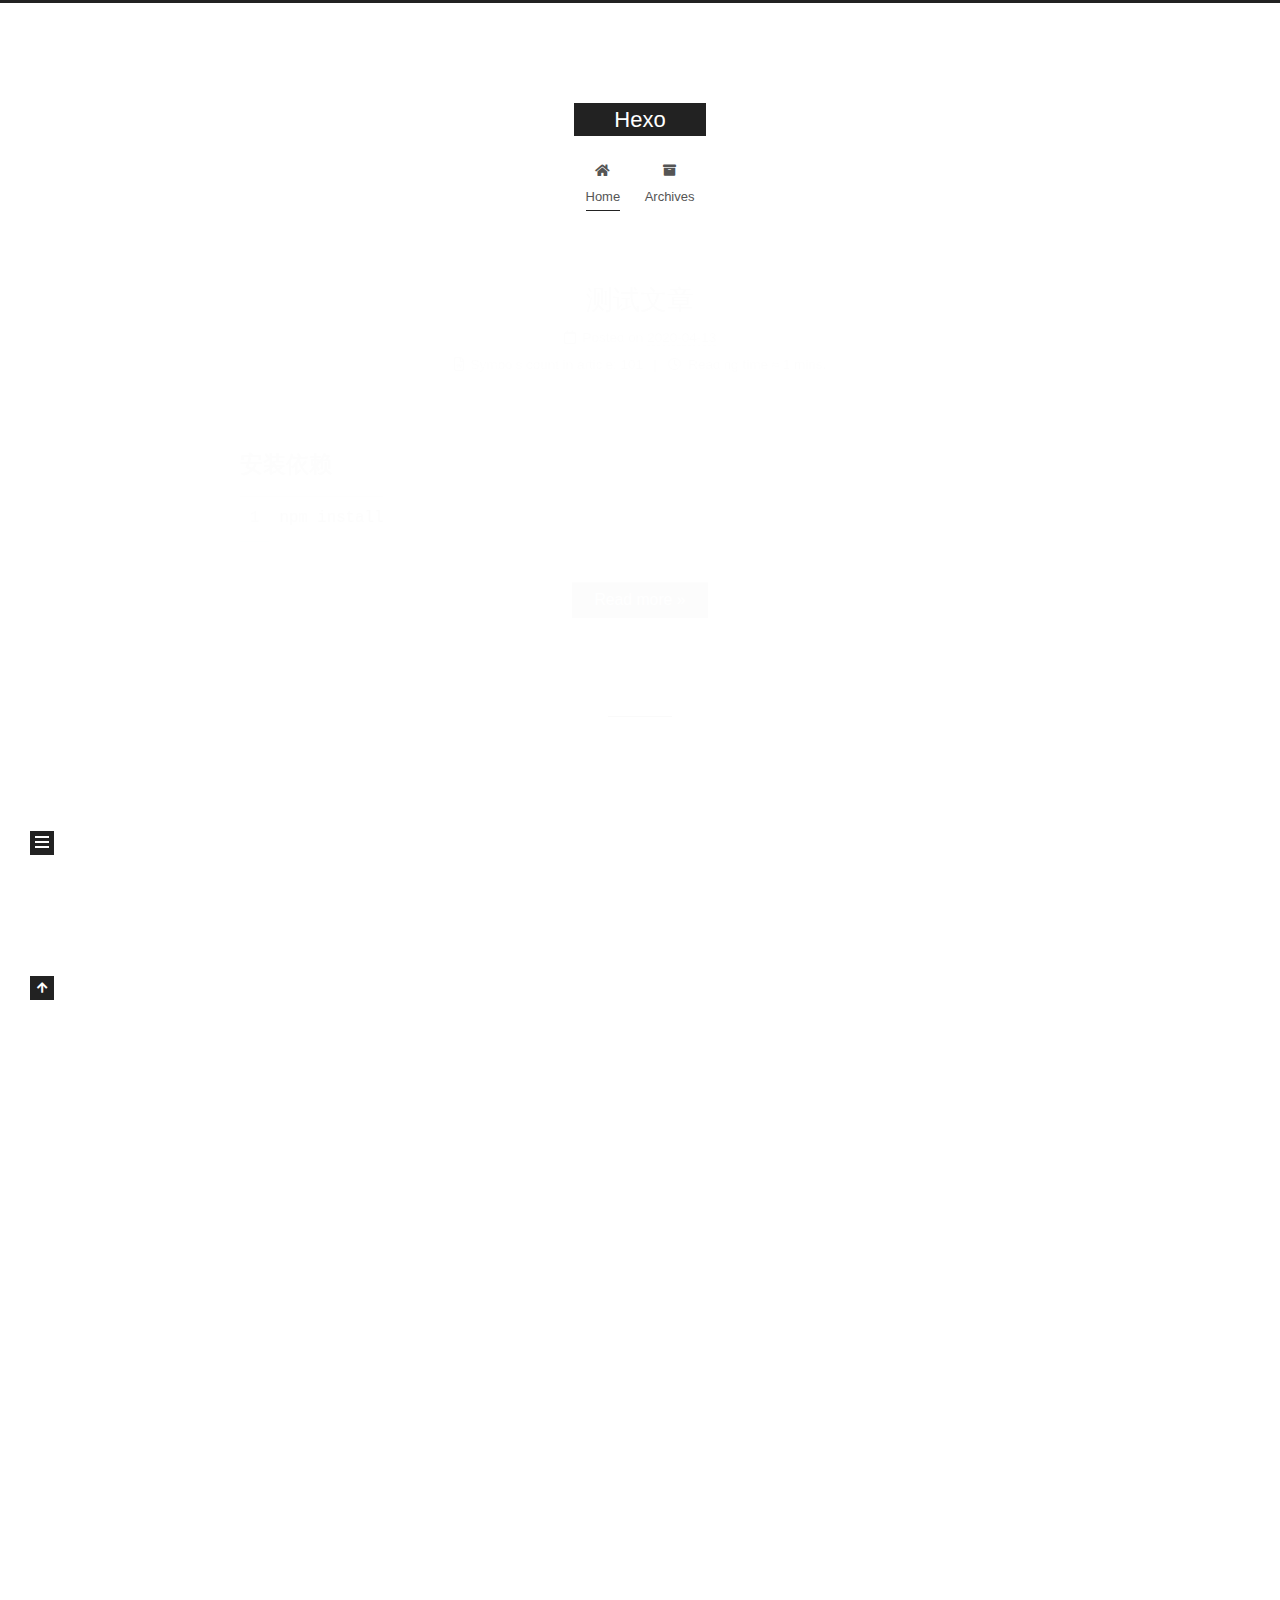
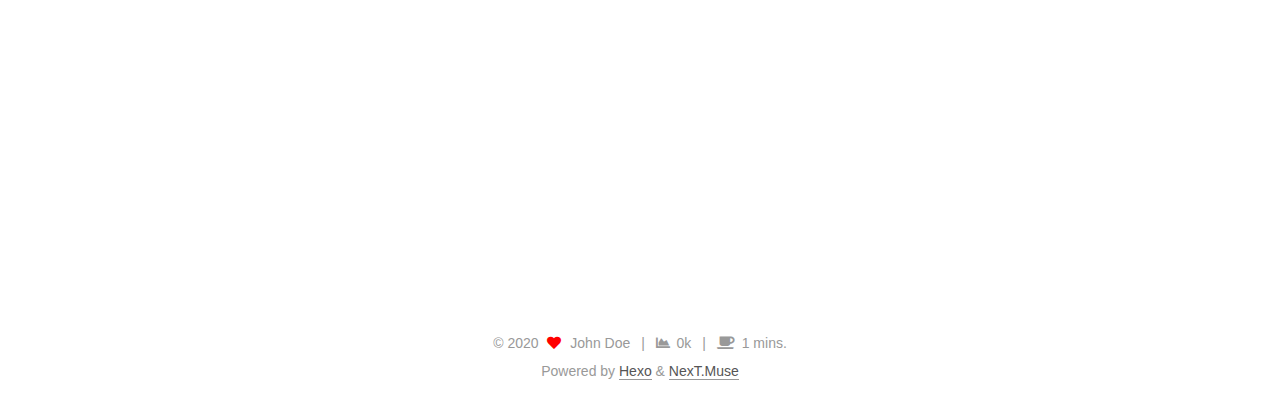
==== commit 868a2e6f: "Site updated: 2020-04-13 22:25:38" ====
--- a/index.html
+++ b/index.html
@@ -145,6 +145,86 @@
   
   
   <article itemscope itemtype="http://schema.org/Article" class="post-block" lang="en">
+    <link itemprop="mainEntityOfPage" href="http://yoursite.com/2020/04/13/%E6%B5%8B%E8%AF%95%E6%96%87%E7%AB%A0/">
+
+    <span hidden itemprop="author" itemscope itemtype="http://schema.org/Person">
+      <meta itemprop="image" content="/images/avatar.gif">
+      <meta itemprop="name" content="John Doe">
+      <meta itemprop="description" content="">
+    </span>
+
+    <span hidden itemprop="publisher" itemscope itemtype="http://schema.org/Organization">
+      <meta itemprop="name" content="Hexo">
+    </span>
+      <header class="post-header">
+        <h2 class="post-title" itemprop="name headline">
+          
+            <a href="/2020/04/13/%E6%B5%8B%E8%AF%95%E6%96%87%E7%AB%A0/" class="post-title-link" itemprop="url">测试文章</a>
+        </h2>
+
+        <div class="post-meta">
+            <span class="post-meta-item">
+              <span class="post-meta-item-icon">
+                <i class="far fa-calendar"></i>
+              </span>
+              <span class="post-meta-item-text">Posted on</span>
+              
+
+              <time title="Created: 2020-04-13 22:13:54 / Modified: 22:25:16" itemprop="dateCreated datePublished" datetime="2020-04-13T22:13:54+08:00">2020-04-13</time>
+            </span>
+
+          <br>
+            <span class="post-meta-item" title="Symbols count in article">
+              <span class="post-meta-item-icon">
+                <i class="far fa-file-word"></i>
+              </span>
+                <span class="post-meta-item-text">Symbols count in article: </span>
+              <span>101</span>
+            </span>
+            <span class="post-meta-item" title="Reading time">
+              <span class="post-meta-item-icon">
+                <i class="far fa-clock"></i>
+              </span>
+                <span class="post-meta-item-text">Reading time &asymp;</span>
+              <span>1 mins.</span>
+            </span>
+
+        </div>
+      </header>
+
+    
+    
+    
+    <div class="post-body" itemprop="articleBody">
+
+      
+          <h3 id="安装依赖"><a href="#安装依赖" class="headerlink" title="安装依赖"></a>安装依赖</h3><figure class="highlight plain"><table><tr><td class="gutter"><pre><span class="line">1</span><br></pre></td><td class="code"><pre><span class="line">npm install</span><br></pre></td></tr></table></figure>
+          <!--noindex-->
+            <div class="post-button">
+              <a class="btn" href="/2020/04/13/%E6%B5%8B%E8%AF%95%E6%96%87%E7%AB%A0/#more" rel="contents">
+                Read more &raquo;
+              </a>
+            </div>
+          <!--/noindex-->
+        
+      
+    </div>
+
+    
+    
+    
+      <footer class="post-footer">
+        <div class="post-eof"></div>
+      </footer>
+  </article>
+  
+  
+  
+
+      
+  
+  
+  <article itemscope itemtype="http://schema.org/Article" class="post-block" lang="en">
     <link itemprop="mainEntityOfPage" href="http://yoursite.com/2020/04/13/hello-world/">
 
     <span hidden itemprop="author" itemscope itemtype="http://schema.org/Person">
@@ -172,7 +252,21 @@
               <time title="Created: 2020-04-13 21:19:01" itemprop="dateCreated datePublished" datetime="2020-04-13T21:19:01+08:00">2020-04-13</time>
             </span>
 
-          
+          <br>
+            <span class="post-meta-item" title="Symbols count in article">
+              <span class="post-meta-item-icon">
+                <i class="far fa-file-word"></i>
+              </span>
+                <span class="post-meta-item-text">Symbols count in article: </span>
+              <span>357</span>
+            </span>
+            <span class="post-meta-item" title="Reading time">
+              <span class="post-meta-item-icon">
+                <i class="far fa-clock"></i>
+              </span>
+                <span class="post-meta-item-text">Reading time &asymp;</span>
+              <span>1 mins.</span>
+            </span>
 
         </div>
       </header>
@@ -277,7 +371,7 @@
       <div class="site-state-item site-state-posts">
           <a href="/archives/">
         
-          <span class="site-state-item-count">1</span>
+          <span class="site-state-item-count">2</span>
           <span class="site-state-item-name">posts</span>
         </a>
       </div>
@@ -310,6 +404,16 @@
     <i class="fa fa-heart"></i>
   </span>
   <span class="author" itemprop="copyrightHolder">John Doe</span>
+    <span class="post-meta-divider">|</span>
+    <span class="post-meta-item-icon">
+      <i class="fa fa-chart-area"></i>
+    </span>
+    <span title="Symbols count total">0k</span>
+    <span class="post-meta-divider">|</span>
+    <span class="post-meta-item-icon">
+      <i class="fa fa-coffee"></i>
+    </span>
+    <span title="Reading time total">1 mins.</span>
 </div>
   <div class="powered-by">Powered by <a href="https://hexo.io/" class="theme-link" rel="noopener" target="_blank">Hexo</a> & <a href="https://muse.theme-next.org/" class="theme-link" rel="noopener" target="_blank">NexT.Muse</a>
   </div>
--- a/css/main.css
+++ b/css/main.css
@@ -1169,7 +1169,7 @@
 }
 .links-of-author a::before,
 .links-of-author span.exturl::before {
-  background: #91beff;
+  background: #fff;
   border-radius: 50%;
   content: ' ';
   display: inline-block;
